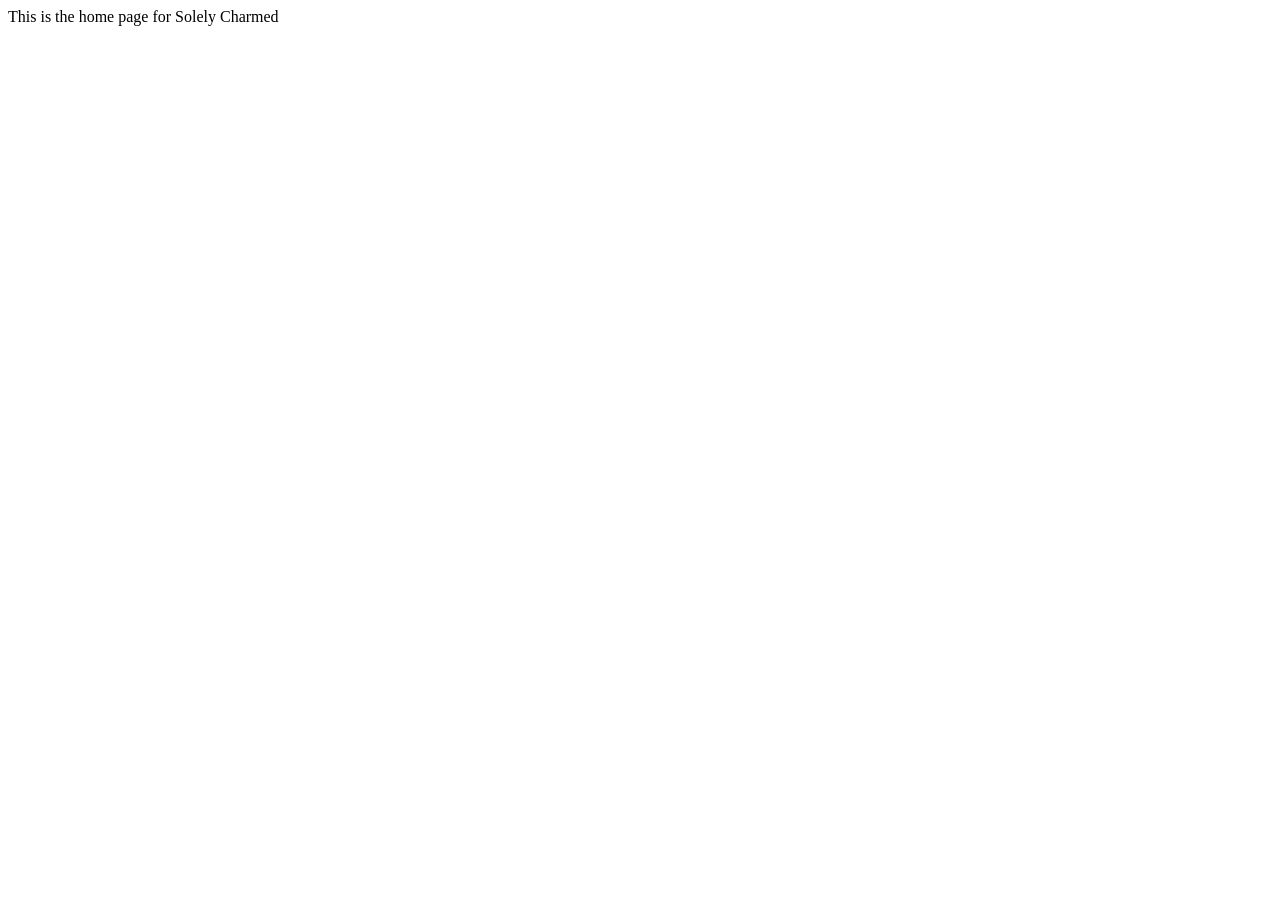
==== index.html @ a6c6f282 "Initial commit" ====
<!DOCTYPE html>
<html lang="en">
    <head>
        <meta charset="UTF-8" />
        <title>SolelyCharmed</title>
        <link rel="stylesheet" href="styles.css" />
        <script src="script.js"></script>
    </head>
    <body>
        This is the home page for Solely Charmed
    </body>
</html>
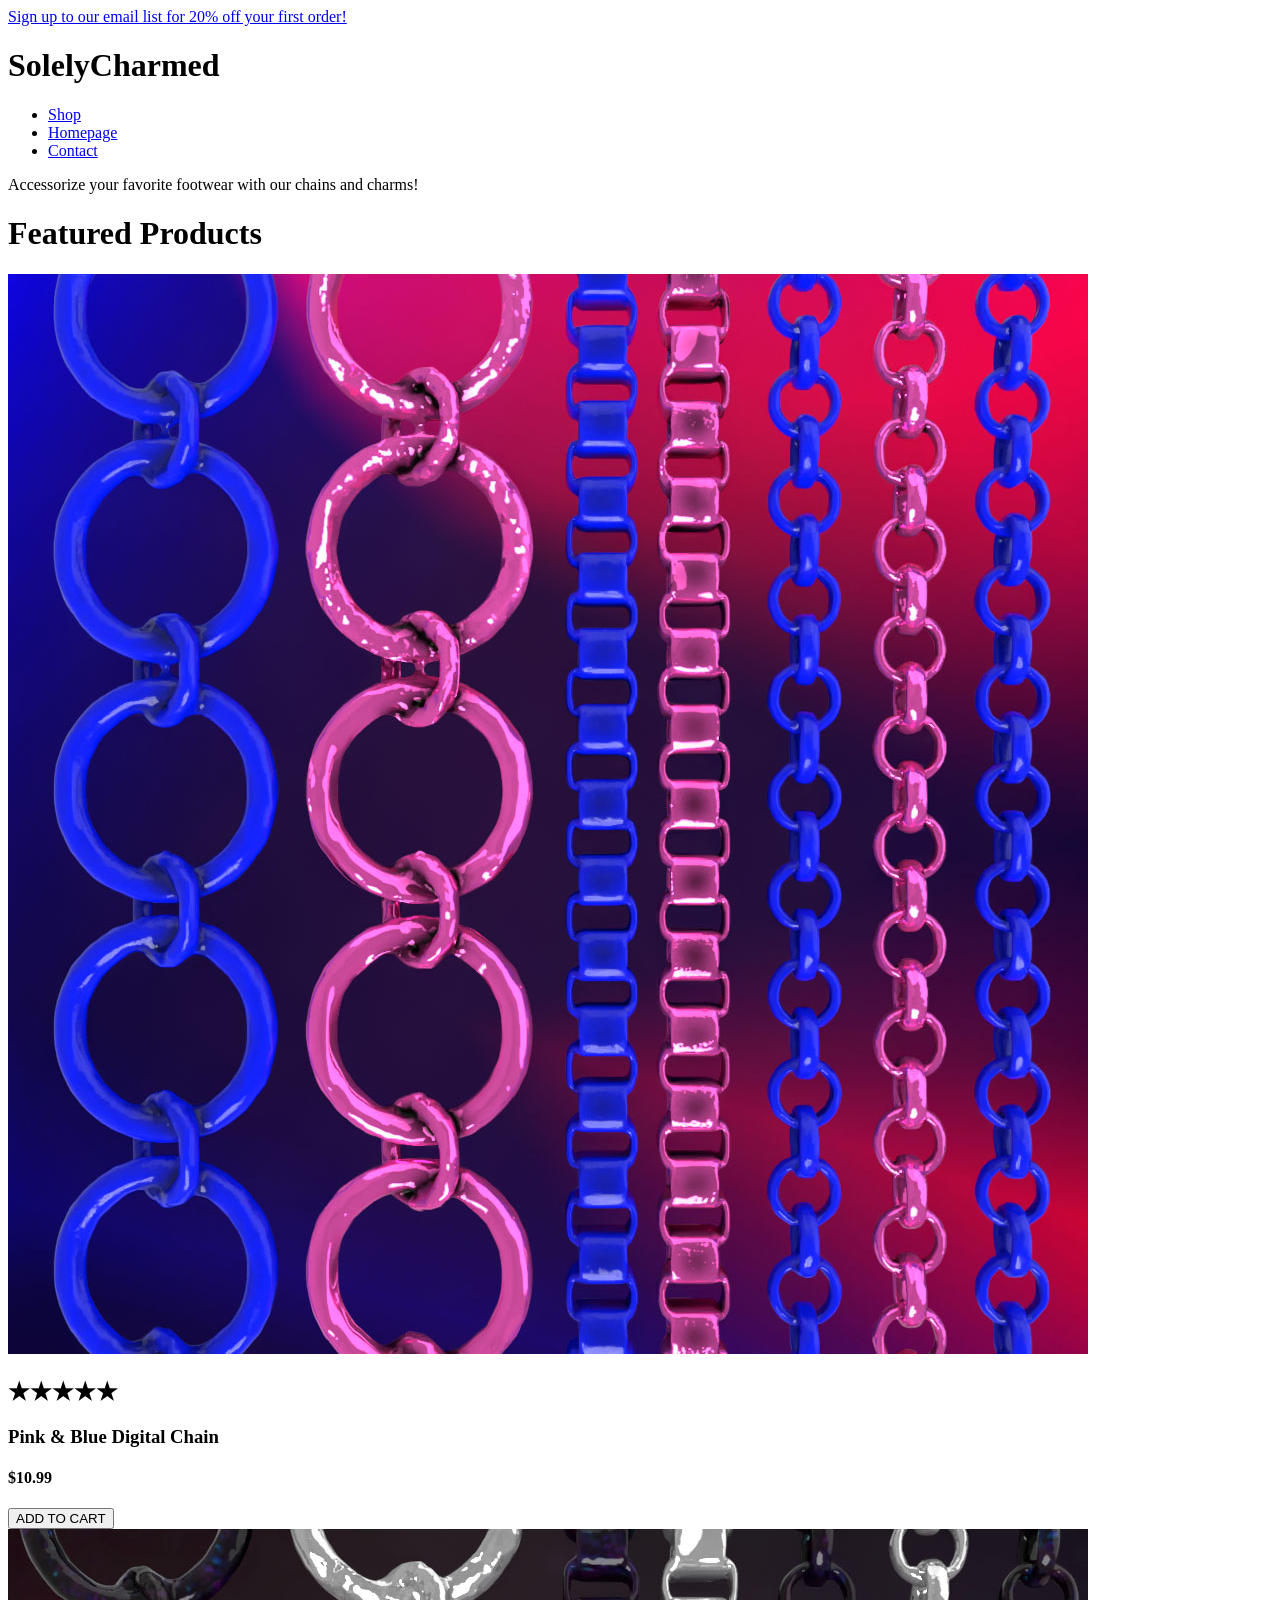
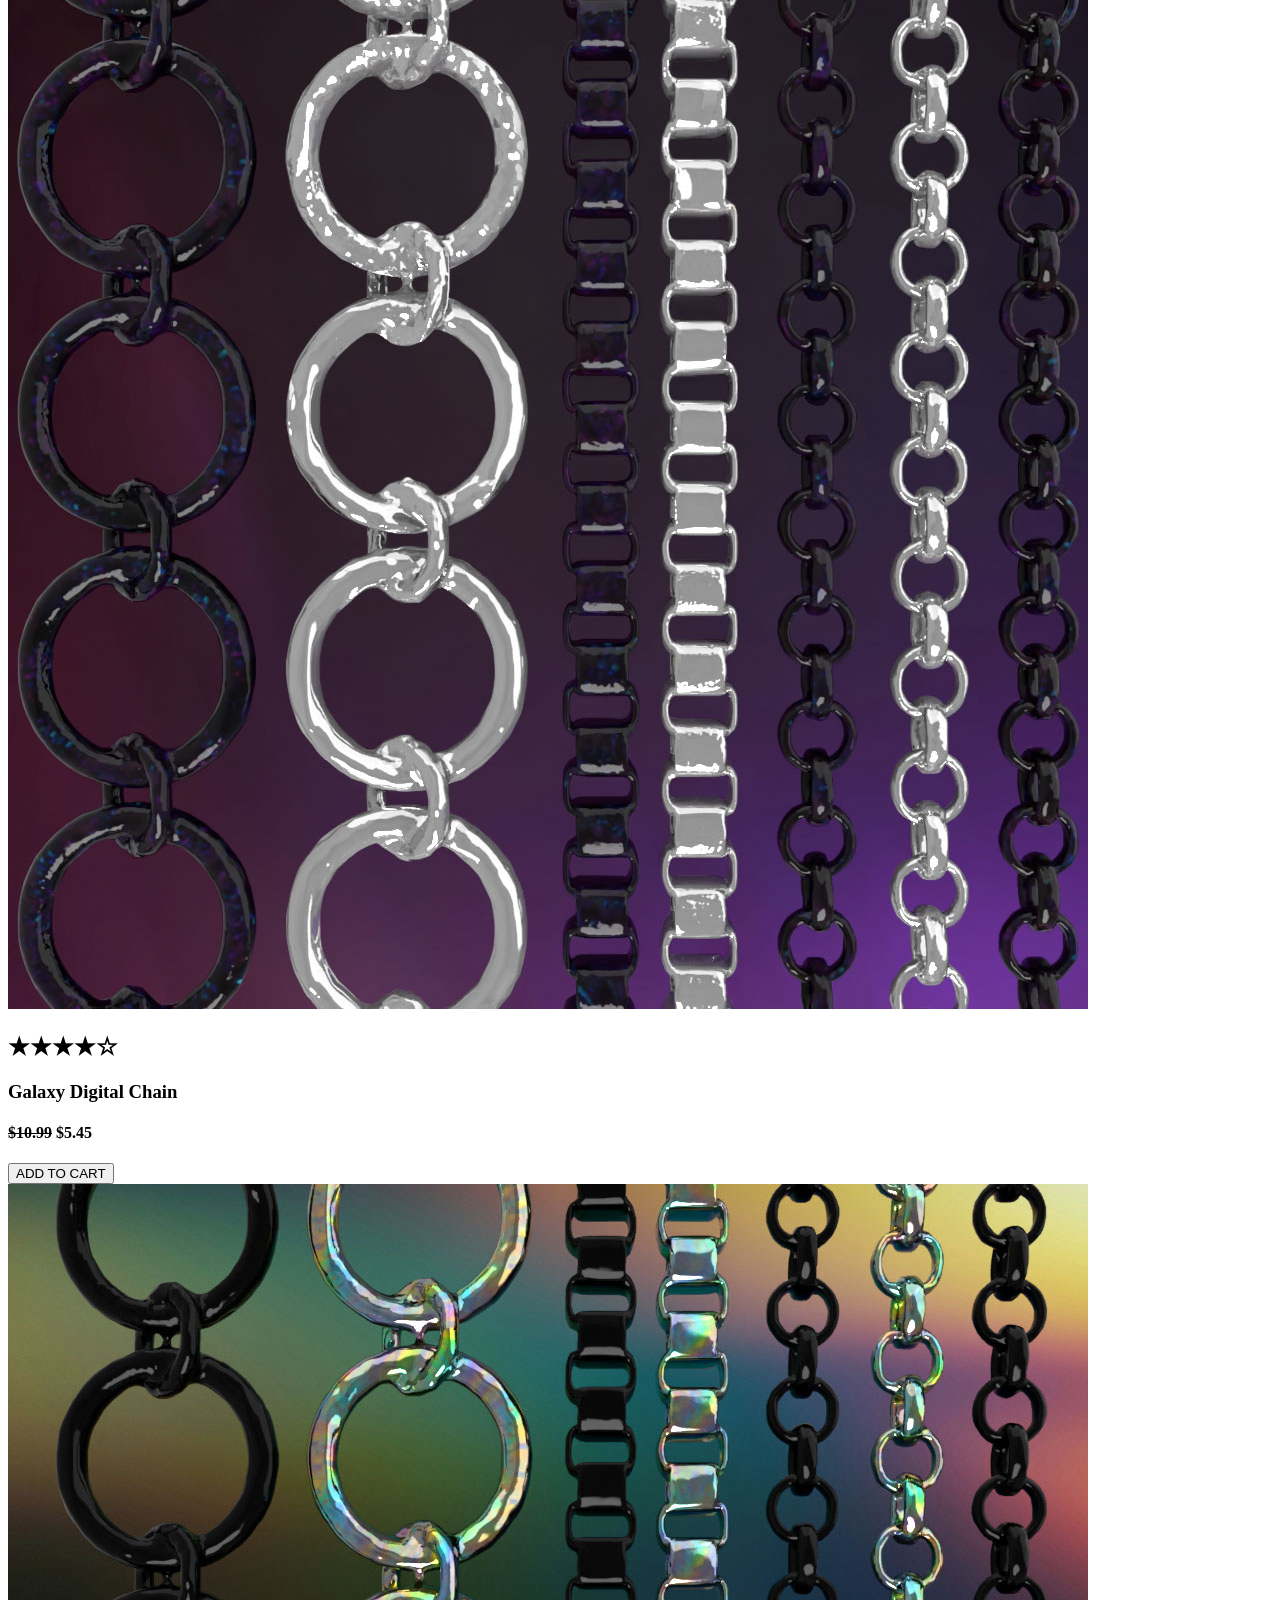
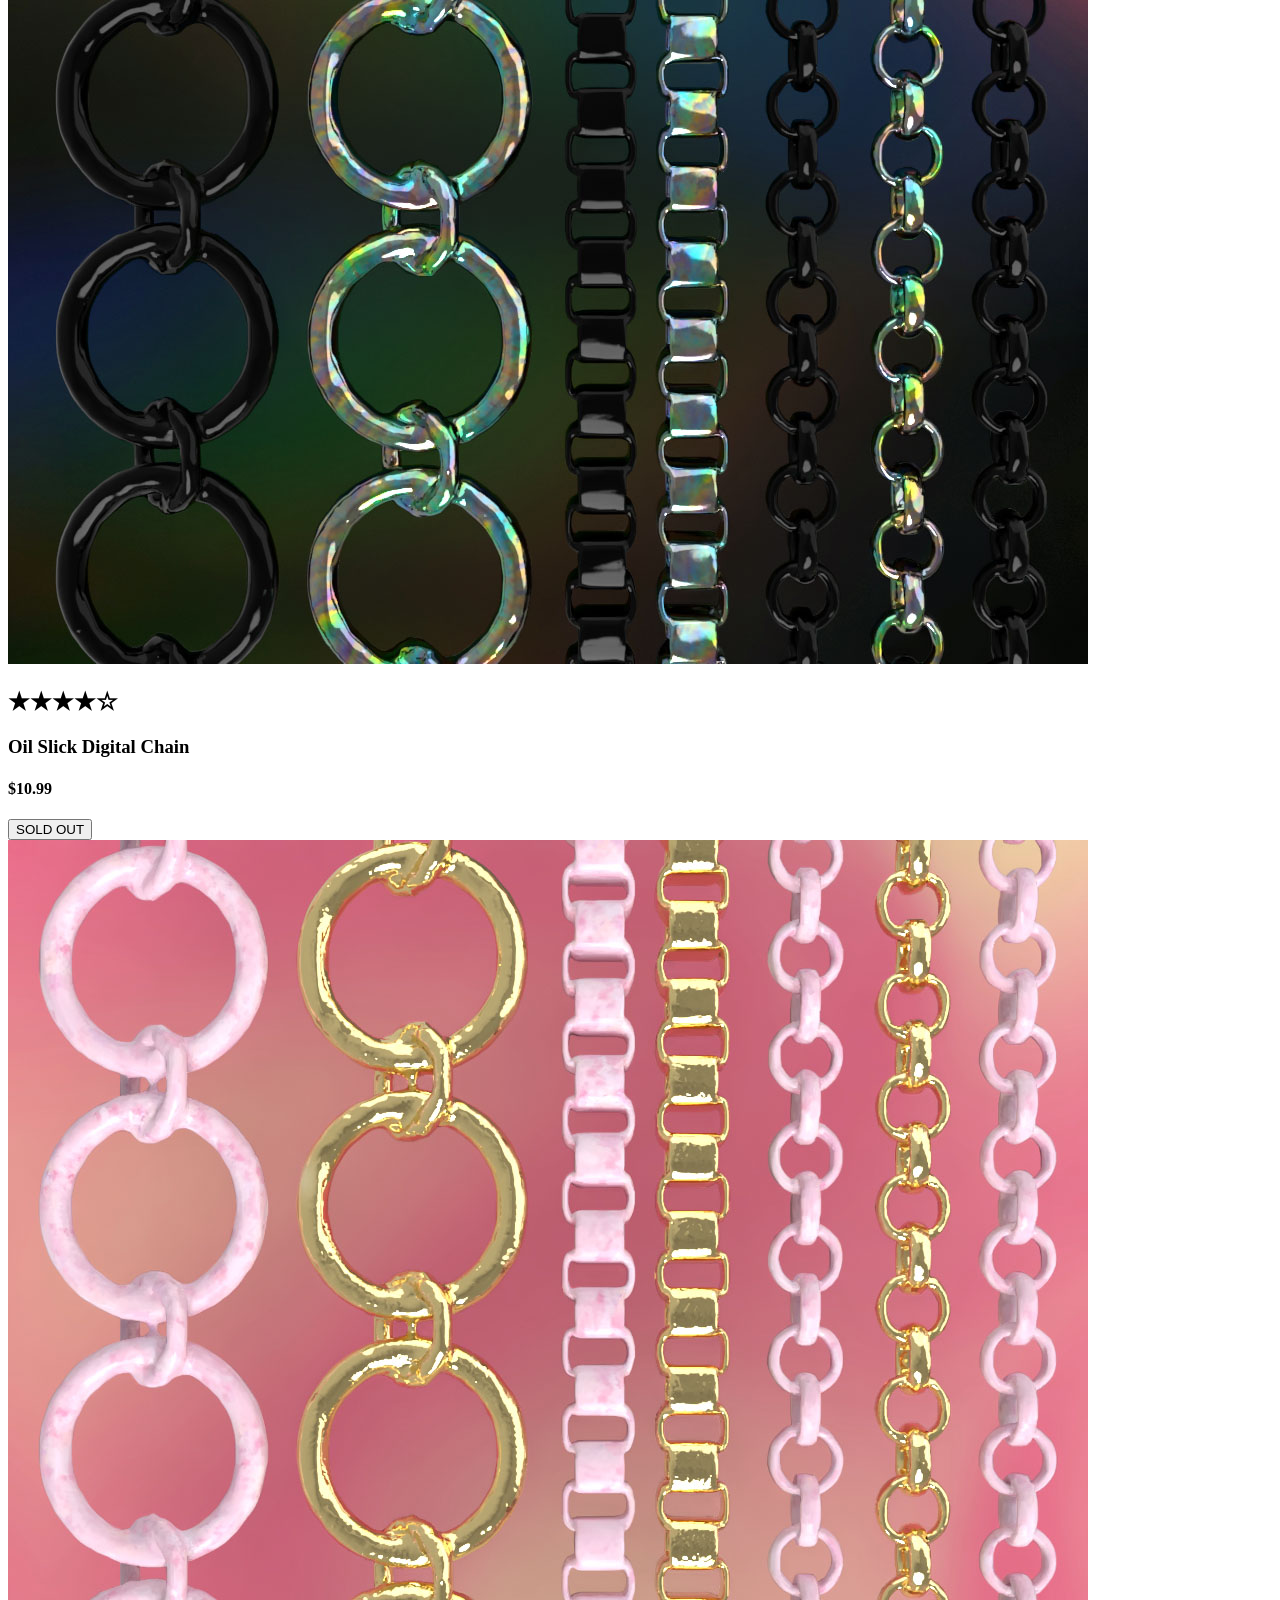
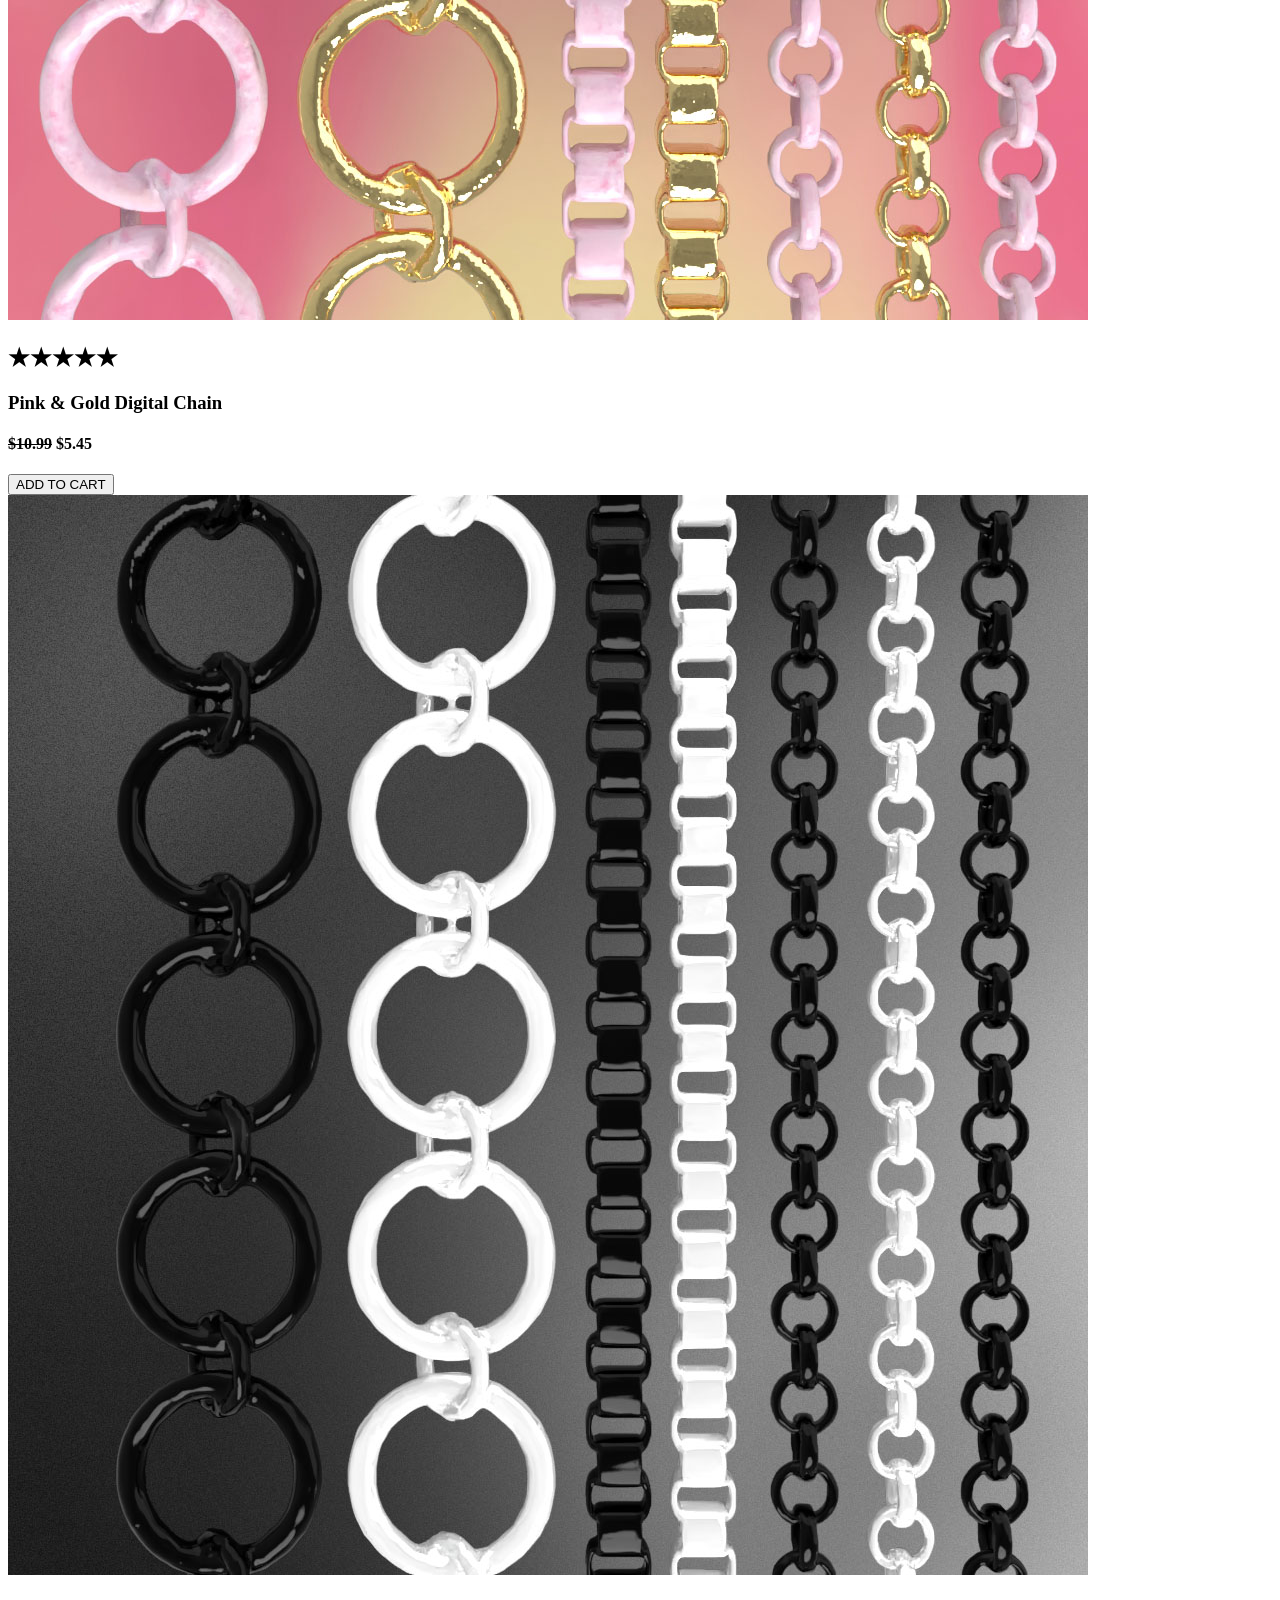
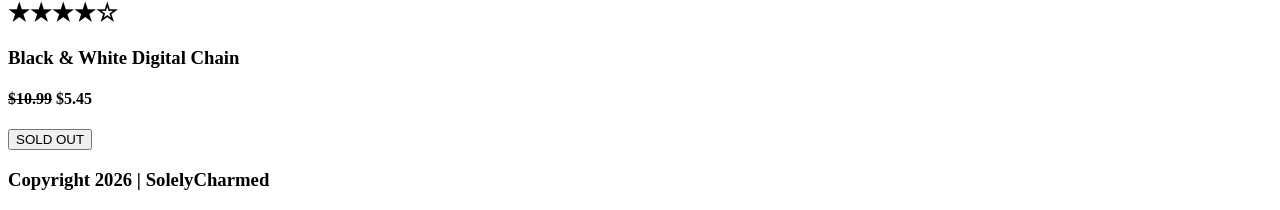
==== commit 9bfd2ac0: "Main Commit" ====
--- a/index.html
+++ b/index.html
@@ -5,8 +5,89 @@
         <title>SolelyCharmed</title>
         <link rel="stylesheet" href="styles.css" />
         <script src="script.js"></script>
+        <link rel="preconnect" href="https://fonts.googleapis.com">
+        <link rel="preconnect" href="https://fonts.gstatic.com" crossorigin>
+        <link href="https://fonts.googleapis.com/css2?family=Concert+One&family=SN+Pro:ital,wght@0,200..900;1,200..900&display=swap" rel="stylesheet">
     </head>
     <body>
-        This is the home page for Solely Charmed
+        <header>
+            <div class="promotion"><a href="#">Sign up to our email list for 20% off your first order!</a></div>
+            <div class="logo-container">
+    <h1 class="logo-text">
+        <span>S</span><span>o</span><span>l</span><span>e</span><span>l</span><span>y</span><span>C</span><span>h</span><span>a</span><span>r</span><span>m</span><span>e</span><span>d</span>
+    </h1>
+            <nav class="pages">
+                <ul>
+                    <li><a href="shop.html">Shop</a></li> 
+                    <li><a href="index.html">Homepage</a></li>
+                    <li><a href="contact.html">Contact</a></li>
+                </ul>
+            </nav>
+        </div> 
+        </header>
+        <section class="launch">
+            <div class="headline">Accessorize your favorite footwear with our chains and charms!</div>
+        </section>
+            <h1>Featured Products</h1>
+        <section class="featured">
+            <div class="product product1" a href="#">
+                <div class="image">
+                <img src="images/PinkBlueChains.jpg">
+            </div>
+                <div class="product-info">
+                    <h2 class="stars">★★★★★</h2>
+                    <h3 class="name">Pink &#38; Blue Digital Chain</h3>
+                    <h4 class="price">$10.99</h4>
+                    <button class="add-to-cart">ADD TO CART</button>
+                </div>
+            </div>
+                <div class="product product2" a href="#">
+                    <div class="image">
+                        <img src="images/GalaxyChains.jpg">
+                    </div>
+                <div class="product-info">
+                    <h2 class="stars">★★★★☆</h2>
+                    <h3 class="name">Galaxy Digital Chain</h3>
+                    <h4 class="price"><s>$10.99</s> $5.45</h4>
+                    <button class="add-to-cart">ADD TO CART</button>
+                </div>
+            </div>
+            <div class="product product3" a href="#">
+                <div class="image">
+                    <img src="images/OilSlickChain.jpg">
+                </div>
+                <div class="product-info">
+                    <h2 class="stars">★★★★☆</h2>
+                    <h3 class="name">Oil Slick Digital Chain</h3>
+                    <h4 class="price">$10.99</h4>
+                    <button class="sold-out">SOLD OUT</button>
+                </div>
+            </div>
+            <div class="product product4" a href="#">
+                <div class="image">
+                    <img src="images/PinkGoldChains.jpg">
+                </div>
+                <div class="product-info">
+                    <h2 class="stars">★★★★★</h2>
+                    <h3 class="name">Pink &#38; Gold Digital Chain</h3>
+                    <h4 class="price"><s>$10.99</s> $5.45</h4>
+                    <button class="add-to-cart">ADD TO CART</button>
+                </div>
+            </div>
+            <div class="product product5" a href="#">
+                <div class="image">
+                    <img src="images/BlackWhiteChains.jpg">
+                </div>
+                <div class="product-info">
+                    <h2 class="stars">★★★★☆</h2>
+                    <h3 class="name">Black &#38; White Digital Chain</h3>
+                    <h4 class="price"><s>$10.99</s> $5.45</h4>
+                    <button class="sold-out">SOLD OUT</button>
+                </div>
+            </div>
+        </section>
+        <footer>
+                <h3 class="footer-info">Copyright 2026 | SolelyCharmed</h3>
+        </footer>
     </body>
 </html>
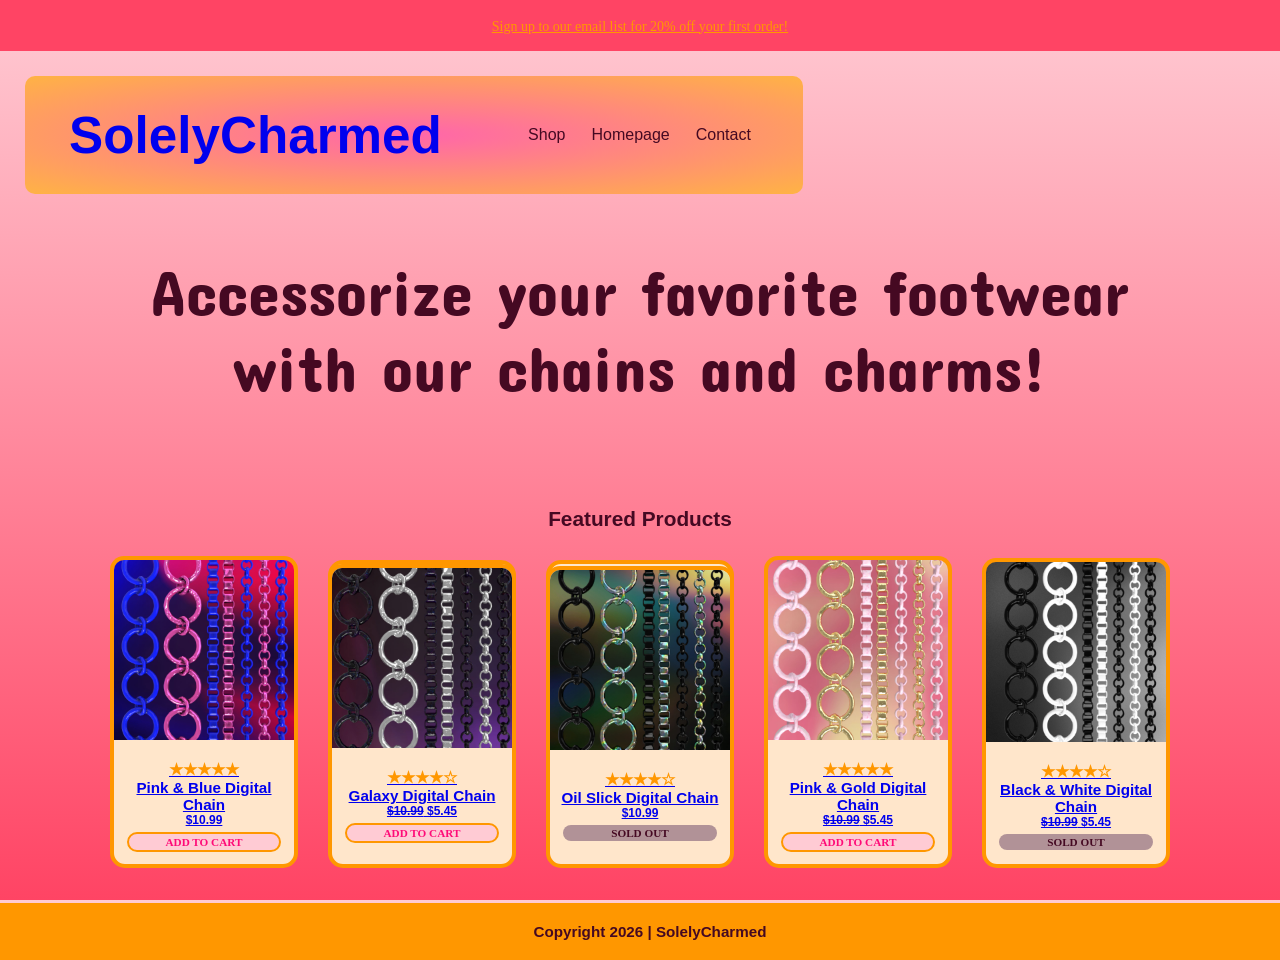
==== commit 7584b31c: "Final" ====
--- a/index.html
+++ b/index.html
@@ -13,14 +13,14 @@
         <header>
             <div class="promotion"><a href="#">Sign up to our email list for 20% off your first order!</a></div>
             <div class="logo-container">
-    <h1 class="logo-text">
-        <span>S</span><span>o</span><span>l</span><span>e</span><span>l</span><span>y</span><span>C</span><span>h</span><span>a</span><span>r</span><span>m</span><span>e</span><span>d</span>
+    <h1 class="logo-text"><a href="index.html">
+        <span>S</span><span>o</span><span>l</span><span>e</span><span>l</span><span>y</span><span>C</span><span>h</span><span>a</span><span>r</span><span>m</span><span>e</span><span>d</span></a>
     </h1>
             <nav class="pages">
                 <ul>
-                    <li><a href="shop.html">Shop</a></li> 
-                    <li><a href="index.html">Homepage</a></li>
-                    <li><a href="contact.html">Contact</a></li>
+                    <li><a href="shop.html" class="underline">Shop</a></li> 
+                    <li><a href="index.html" class="underline">Homepage</a></li>
+                    <li><a href="contact.html" class="underline">Contact</a></li>
                 </ul>
             </nav>
         </div> 
@@ -30,7 +30,7 @@
         </section>
             <h1>Featured Products</h1>
         <section class="featured">
-            <div class="product product1" a href="#">
+            <div class="product product1"><a href="product-page.html">
                 <div class="image">
                 <img src="images/PinkBlueChains.jpg">
             </div>
@@ -40,8 +40,9 @@
                     <h4 class="price">$10.99</h4>
                     <button class="add-to-cart">ADD TO CART</button>
                 </div>
+                </a>
             </div>
-                <div class="product product2" a href="#">
+                <div class="product product2"><a href="product-page.html">
                     <div class="image">
                         <img src="images/GalaxyChains.jpg">
                     </div>
@@ -51,8 +52,9 @@
                     <h4 class="price"><s>$10.99</s> $5.45</h4>
                     <button class="add-to-cart">ADD TO CART</button>
                 </div>
+                    </a>
             </div>
-            <div class="product product3" a href="#">
+            <div class="product product3"><a href="product-page.html">
                 <div class="image">
                     <img src="images/OilSlickChain.jpg">
                 </div>
@@ -62,8 +64,9 @@
                     <h4 class="price">$10.99</h4>
                     <button class="sold-out">SOLD OUT</button>
                 </div>
+                </a>
             </div>
-            <div class="product product4" a href="#">
+            <div class="product product4"><a href="product-page.html">
                 <div class="image">
                     <img src="images/PinkGoldChains.jpg">
                 </div>
@@ -73,8 +76,9 @@
                     <h4 class="price"><s>$10.99</s> $5.45</h4>
                     <button class="add-to-cart">ADD TO CART</button>
                 </div>
+                </a>
             </div>
-            <div class="product product5" a href="#">
+            <div class="product product5"><a href="product-page.html">
                 <div class="image">
                     <img src="images/BlackWhiteChains.jpg">
                 </div>
@@ -84,10 +88,11 @@
                     <h4 class="price"><s>$10.99</s> $5.45</h4>
                     <button class="sold-out">SOLD OUT</button>
                 </div>
+                </a>
             </div>
         </section>
         <footer>
-                <h3 class="footer-info">Copyright 2026 | SolelyCharmed</h3>
+            <h3 class="footer-info">Copyright 2026 | SolelyCharmed</h3>
         </footer>
     </body>
 </html>
--- a/styles.css
+++ b/styles.css
@@ -0,0 +1,318 @@
+body {
+    margin: 0;
+    padding: 0;
+    background: linear-gradient(#ffcbd4, #ff4464);
+    text-align: center;
+    font-family: "SN Pro", "Arial";
+    color: #450922;
+    min-height: 100vh;
+}
+
+header {
+    width: 100vw;
+    height: 20vh;
+}
+
+.logo-container {
+    width: 60vw;
+    justify-self: center;
+    background: radial-gradient(#ff66aa, #ffb344);
+    border-radius: 10px;
+    padding: 5px;
+    margin: 25px;
+    display: flex;
+    flex-wrap: wrap;
+    justify-content: space-around;
+    height: 12vh;
+    align-items: center;
+}
+
+.logo-text {
+    font-size: 1vw;
+    margin: 0;
+    padding: 5px;
+}
+
+.promotion a {
+    color: #ff9700;
+    font-family: 'SN Pro';
+    font-size: 14px;  
+}
+
+h1 {
+    font-size: 1.3rem;
+}
+
+.promotion {
+    background-color: #ff4464;
+    height: 4vw;
+    align-content: center;
+}
+
+.headline {
+    font-family: "Concert One";
+    font-size: 5vw;
+
+}
+
+ul {
+    list-style-type: none;
+    margin: 0;
+    padding: 0;
+    overflow: hidden;
+    display: flex;
+    flex-wrap: wrap;
+    justify-content: center;
+}
+
+ul li a {
+    padding: 4px 16px;
+    text-decoration: none;
+    color:#450922;
+    font-size: 16px;
+    margin: -3px;
+}
+
+.launch {
+    
+    align-content: center;
+    margin: 7vw;
+    padding: 1vw;
+    margin-top: 60px;
+}
+
+body .launch {
+    justify-self: center;
+}
+
+.image img {
+    height: 180px;
+    width: 180px;
+    border-top-right-radius: 14px;
+    border-top-left-radius: 14px;
+    position: relative;
+    top: -16px;
+    left: -4px;
+    border-style: solid;
+    border-color:#ff9700;
+    border-width: 4px;
+    border-bottom: none;
+}
+
+.product {
+    margin: 15px;
+    height: 300px;
+    width: 180px;
+    justify-self: center;
+    align-content: center;
+    background-color: #ffe6cb;
+    border-radius: 15px;
+    border: solid 4px #ff9700;
+}
+
+h3 {
+    font-size: 0.95rem;
+    margin: 0;
+}
+
+h4 {
+    font-size: 0.75rem;
+    margin: 0;
+}
+.stars {
+    color: #ff9700;
+    margin: 5px 0 0 0;
+    font-size: 1rem;
+    animation-name: stars;
+}
+
+.product-info {
+    top: -5px;
+    position: relative;
+}
+
+.sold-out {
+    background-color: #b19297;
+    border-radius: 11px;
+    font-family: 'SN Pro';
+    margin-top: 5px;
+    border-color:#ab772b;
+    font-size: .7rem;
+    font-weight: bold;
+    padding: 2px 5px;
+}
+
+.featured {
+    display: flex;
+    flex-wrap: wrap;
+    justify-content: center;
+    margin-bottom: 20px;
+}
+
+footer {
+    background-color: #ff9700;
+    padding: 10px;
+    position: absolute;
+    width: 100vw;
+}
+    
+.footer-info {
+    margin: 10px;
+} 
+
+.add-to-cart {
+    padding: 2px 5px;
+    font-weight: bold;
+    cursor: pointer;
+    transition: all 0.3s ease;
+    position: relative;
+    display: inline-block;
+    outline: none;
+    z-index: 0;
+    background: #ffcbd4;
+    overflow: hidden;
+    border: 2px solid #ff9700;
+    color: #ff0a78;
+    border-radius: 20px;
+    font-family: 'SN Pro';
+    margin-top: 5px;
+    font-size: 0.7rem;
+}
+.add-to-cart:hover {
+    color: #ffcbd4;
+}
+.add-to-cart:hover:after {
+    height: 100%;
+}
+.add-to-cart:after {
+    content: "";
+    position: absolute;
+    z-index: -1;
+    transition: all 0.3s ease;
+    left: 0;
+    bottom: 0;
+    height: 0;
+    width: 100%;
+    background: #ff0a78;
+}
+
+.contact-form {
+            background: #ffcbd4;
+            padding: 30px;
+            border-radius: 10px;
+            box-shadow: 0 5px 20px #450922;
+            width: 60vw;
+            height: 80vh;
+            justify-self: center;
+            margin: 25px;
+        }
+.contact-form h2 {
+            margin-bottom: 20px;
+            color: #450922;
+            text-align: center;
+            font-family: "Concert One"
+        }
+.form-group {
+            margin-bottom: 20px;
+        }
+.form-group label {
+            display: block;
+            margin-bottom: 5px;
+            font-weight: 500;
+            color: #701339;
+        }
+.form-group input{
+    width: 84%;
+    border-color: #ff9700;
+    border-radius: 5px;
+    background-color: #fff4f6
+}
+.form-group textarea {
+    width: 80%;
+    padding: 10px 12px;
+    border: 2px solid #ff9700;
+    border-radius: 5px;
+    font-size: 16px;
+    transition: border-color 0.3s;
+    background-color: #fff4f6;
+}
+.form-group input:focus,
+.form-group textarea:focus {
+    outline: none;
+    border-color: #ff0a78;
+}
+.form-group textarea {
+    resize: vertical;
+    min-height: 120px;
+}
+        
+button {
+    background: #ff9700;
+    color: #450922;
+    border: none;
+    padding: 12px 25px;
+    border-radius: 5px;
+    font-size: 16px;
+    cursor: pointer;
+    width: 86%;
+    transition: background 0.3s;
+    font-family: "Concert One"
+}
+
+button:hover {
+    background: #ff0a78;
+}
+.logo-text span {
+    display: inline-block;
+    font-size: 4vw;
+    animation: wave 3s ease-in-out infinite;
+}
+
+.logo-text span:nth-child(1) {
+    animation-delay: 0s;
+}
+.logo-text span:nth-child(2) {
+    animation-delay: 0.2s;
+}
+.logo-text span:nth-child(3) {
+    animation-delay: 0.4s;
+}
+.logo-text span:nth-child(4) {
+    animation-delay: 0.6s;
+}
+.logo-text span:nth-child(5) {
+    animation-delay: 0.8s;
+}
+.logo-text span:nth-child(6) {
+    animation-delay: 1s;
+}
+.logo-text span:nth-child(7) {
+    animation-delay: 1.2s;
+}
+.logo-text span:nth-child(8) {
+    animation-delay: 1.4s;
+}
+.logo-text span:nth-child(9) {
+    animation-delay: 1.6s;
+}
+.logo-text span:nth-child(10) {
+    animation-delay: 1.8s;
+}
+.logo-text span:nth-child(11) {
+    animation-delay: 2.0s;
+}
+.logo-text span:nth-child(12) {
+    animation-delay: 2.2s;
+}
+.logo-text span:nth-child(13) {
+    animation-delay: 2.4s;
+}
+
+@keyframes wave {
+    0%, 100% {
+        transform: translateY(0);
+    }
+    50% {
+        transform: translateY(-10px);
+    }
+}
